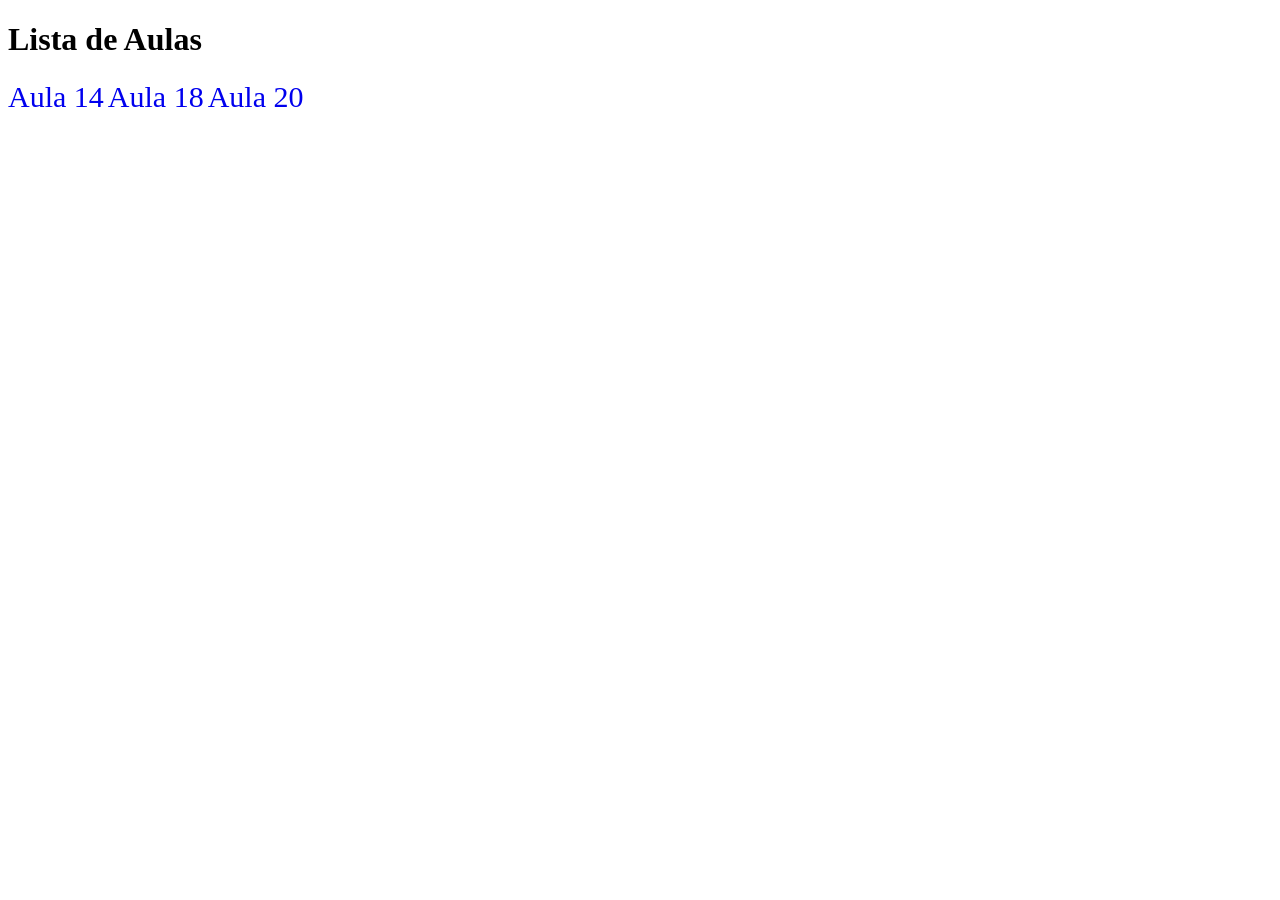
==== index.html @ 6a5aba1e "Update index.html" ====
<!DOCTYPE html>
<html lang="pt-br">

<head>
  <meta charset="UTF-8">
  <meta http-equiv="X-UA-Compatible" content="IE=edge">
  <meta name="viewport" content="width=device-width, initial-scale=1.0">
  <title>Lista de Exercícios</title>
</head>

<style>
  a {
    box-sizing: border-box;
    font-size: 30px;    
    text-decoration-line: none;    
}
</style>

<body>
    <h1>Lista de Aulas</h1>
    
  <a href="./Aula 14/index.html">Aula 14</a>
  <a href="./Aula 18/index.html">Aula 18</a>
  <a href="./Aula 20/index.html">Aula 20</a>
</body>

</html>
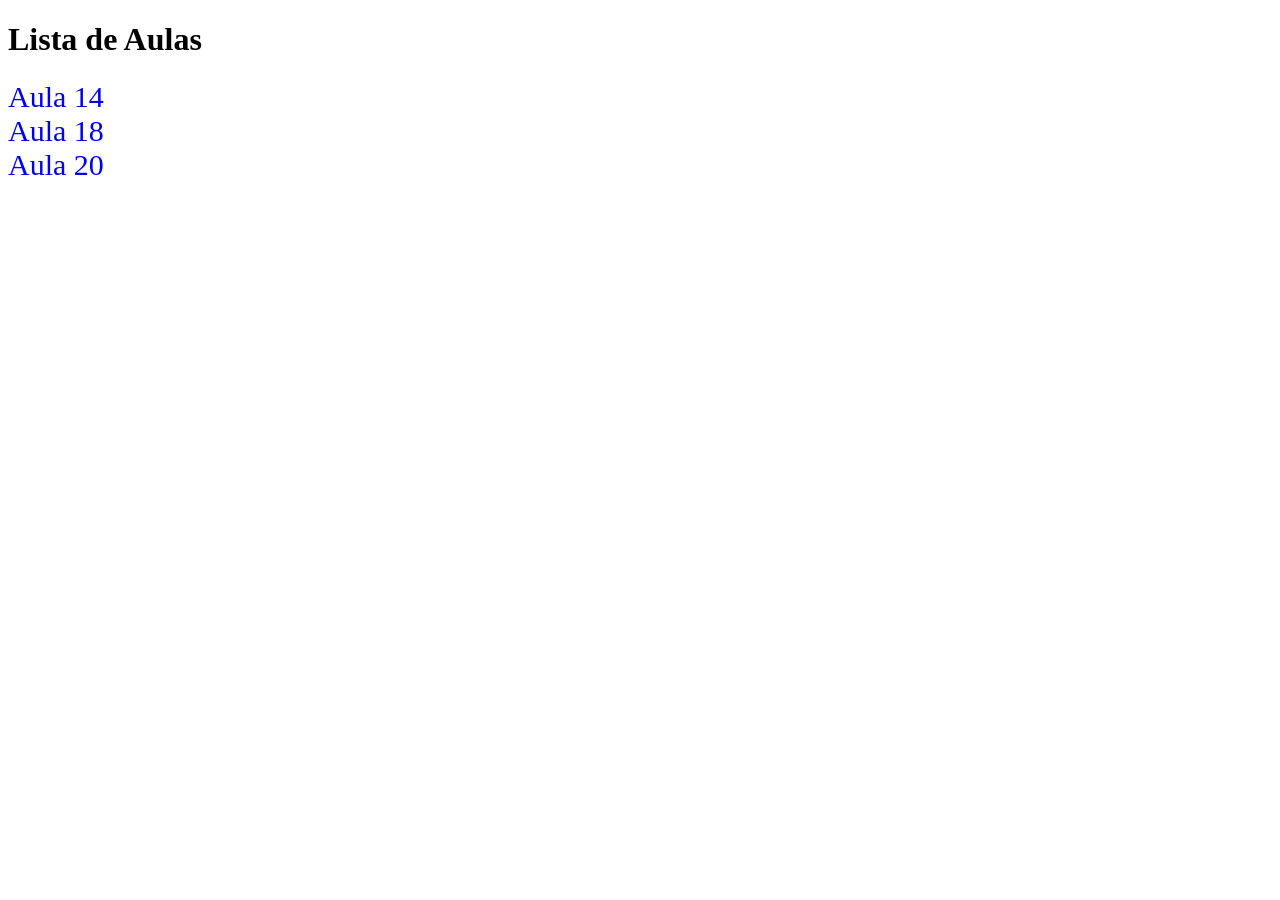
==== commit b26a1504: "Update index.html" ====
--- a/index.html
+++ b/index.html
@@ -10,7 +10,7 @@
 
 <style>
   a {
-    box-sizing: border-box;
+    display: block;
     font-size: 30px;    
     text-decoration-line: none;    
 }
@@ -22,6 +22,7 @@
   <a href="./Aula 14/index.html">Aula 14</a>
   <a href="./Aula 18/index.html">Aula 18</a>
   <a href="./Aula 20/index.html">Aula 20</a>
+  
 </body>
 
 </html>
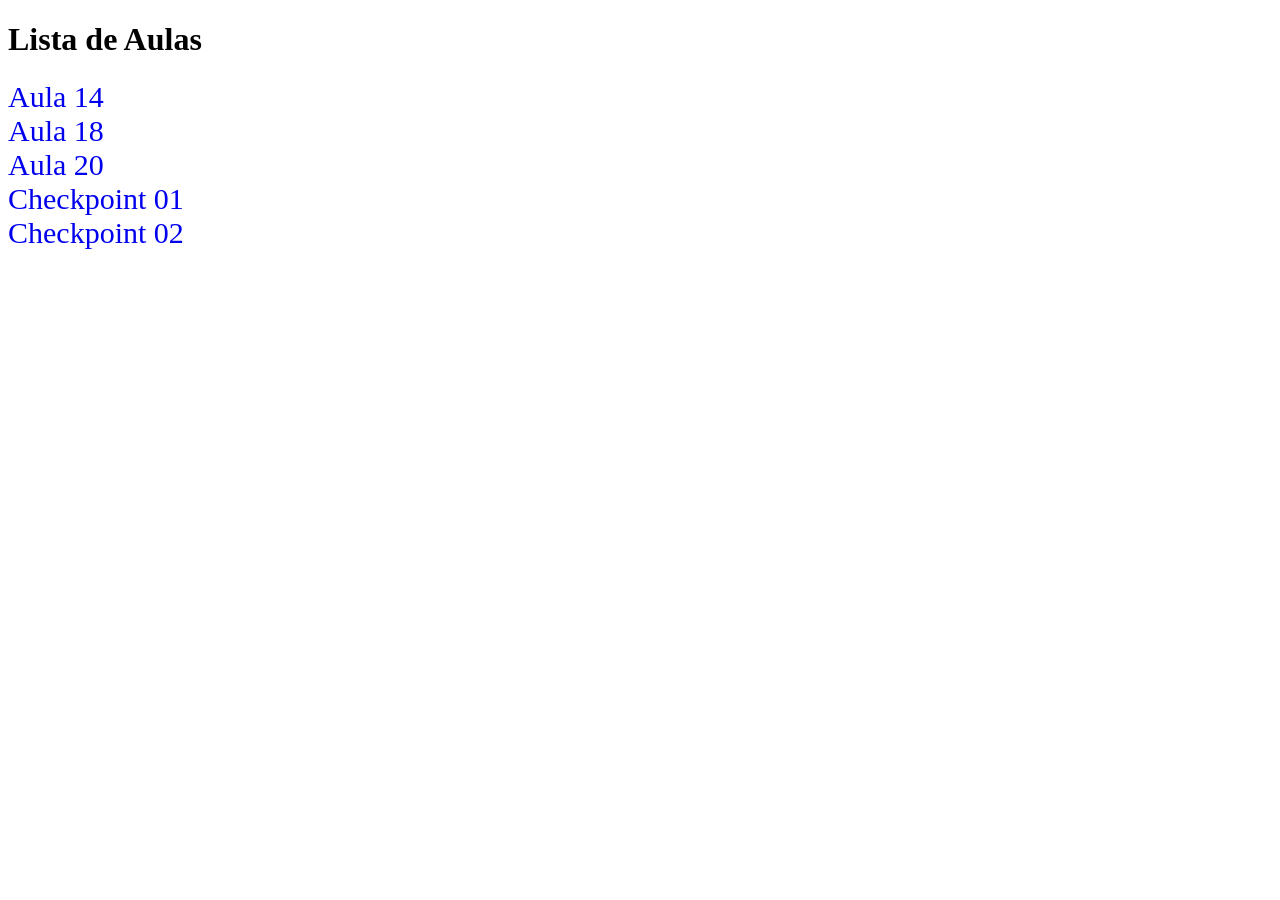
==== commit c693a1fa: "Update index.html" ====
--- a/index.html
+++ b/index.html
@@ -23,6 +23,9 @@
   <a href="./Aula 18/index.html">Aula 18</a>
   <a href="./Aula 20/index.html">Aula 20</a>
   
+  <a href="./Checkpoints/Checkpoint 1/index.html">Checkpoint 01</a>
+  <a href="./Checkpoints/Checkpoint 2/index.html">Checkpoint 02</a>
+  
 </body>
 
 </html>
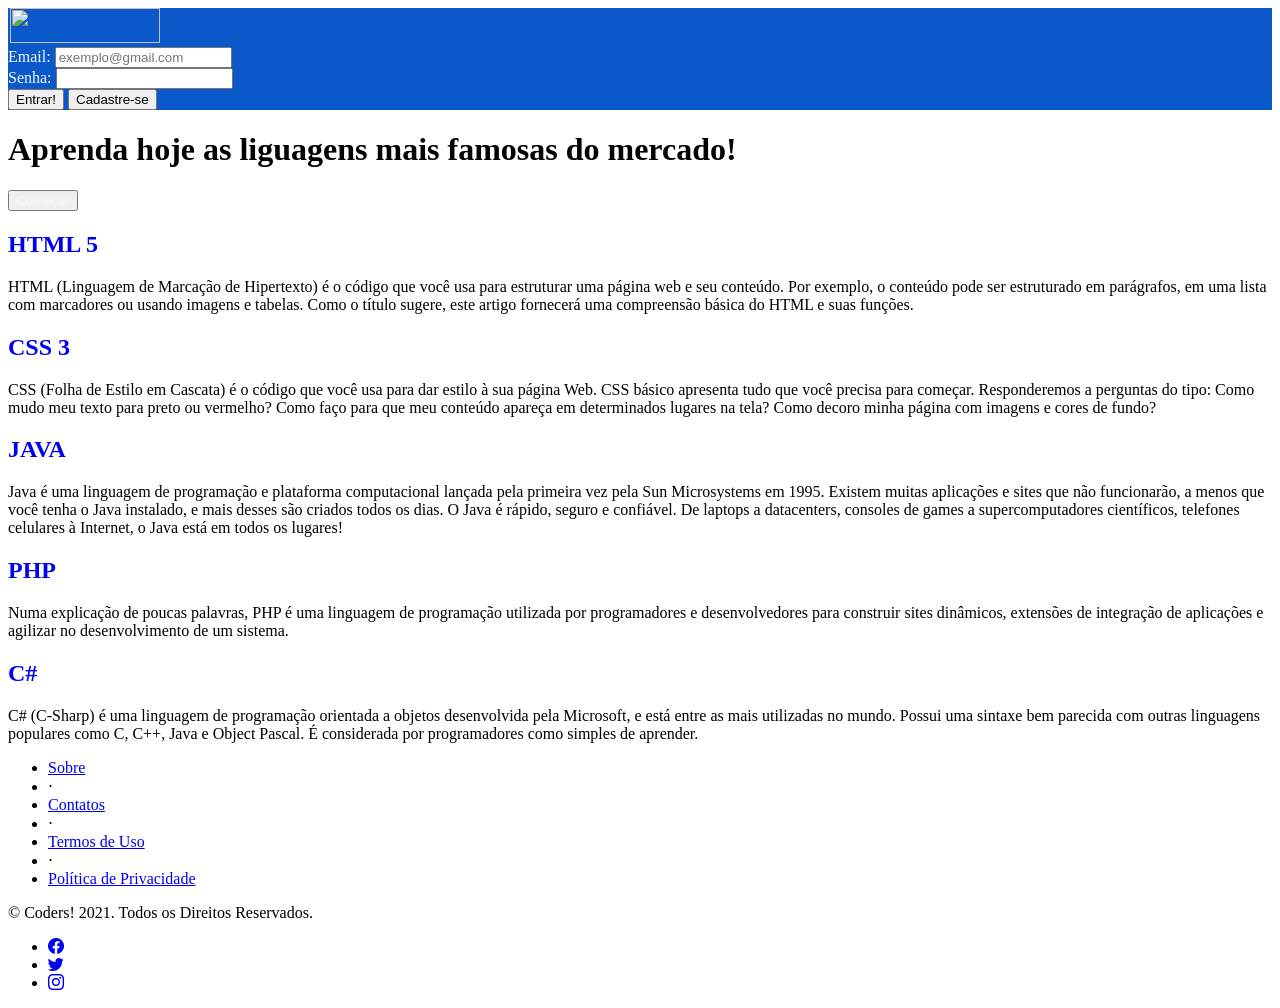
==== commit 8c50834d: "Add files via upload" ====
--- a/index.html
+++ b/index.html
@@ -1,31 +1,215 @@
 <!DOCTYPE html>
 <html lang="pt-br">
-
-<head>
-  <meta charset="UTF-8">
-  <meta http-equiv="X-UA-Compatible" content="IE=edge">
-  <meta name="viewport" content="width=device-width, initial-scale=1.0">
-  <title>Lista de Exercícios</title>
-</head>
-
-<style>
-  a {
-    display: block;
-    font-size: 30px;    
-    text-decoration-line: none;    
-}
-</style>
-
-<body>
-    <h1>Lista de Aulas</h1>
-    
-  <a href="./Aula 14/index.html">Aula 14</a>
-  <a href="./Aula 18/index.html">Aula 18</a>
-  <a href="./Aula 20/index.html">Aula 20</a>
-  
-  <a href="./Checkpoints/Checkpoint 1/index.html">Checkpoint 01</a>
-  <a href="./Checkpoints/Checkpoint 2/index.html">Checkpoint 02</a>
-  
-</body>
-
+	<head>
+		<meta charset="utf-8" />
+		<meta name="viewport" content="width=device-width, initial-scale=1, shrink-to-fit=no" />
+
+		<title><Coders!></title>
+		<!-- Favicon-->
+		<link rel="icon" type="image/x-icon" href="https://clipartart.com/images/udacity-logo-clipart-2.png" />
+		<!-- Bootstrap icons-->
+		<link
+			href="https://cdn.jsdelivr.net/npm/bootstrap-icons@1.5.0/font/bootstrap-icons.css"
+			rel="stylesheet"
+			type="text/css"
+		/>
+		<!-- Google fonts-->
+		<link
+			href="https://fonts.googleapis.com/css?family=Lato:300,400,700,300italic,400italic,700italic"
+			rel="stylesheet"
+			type="text/css"
+		/>
+		<!-- Core theme CSS (includes Bootstrap)-->
+		<link href="./css/styles.css" rel="stylesheet" />
+	</head>
+
+	<body>
+		<!-- Navigation-->
+		<nav class="navbar navbar-light bg-ligth static-top" style="background-color: #0a58ca">
+			<div class="container">
+				<div class="logo">
+					<!--só pra responsividade-->
+					<a class="navbar-brand" href="#" style="border-radius: 10%; padding: 2px; font-family: 'Comfortaa', cursive"><img src="./assets/img/CODERS.png" alt="" height="35px" width="150px"
+					/></a>
+				</div>
+				<form action="POST" class="campos">
+					<div class="campo1">
+						<label for="email" style="color: aliceblue">Email: </label>
+						<input class="login" type="email" name="email" id="email" placeholder="exemplo@gmail.com" />
+					</div>
+					<div class="campo1">
+						<label for="senha" style="color: aliceblue">Senha: </label>
+						<input class="login" type="password" name="senha" id="senha" />
+					</div>
+					<div class="butaoLogin">
+						<button class="btn loginBtn" type="submit">Entrar!</button>
+						<a href="../Register/index.html" style="text-decoration: none; color: aliceblue"> <button type="button" class="btn loginBtn">Cadastre-se</button></a>
+					</div>
+				</form>
+			</div>
+		</nav>
+
+		<!-- Masthead-->
+		<header class="masthead">
+			<div class="container position-relative">
+				<div class="row justify-content-center">
+					<div class="col-xl-6">
+						<div class="text-center text-white">
+							<!-- Page heading-->
+							<h1 class="mb-5">Aprenda hoje as liguagens mais famosas do mercado!</h1>
+
+							<button type="button" class="btn btn-primary btn-lg enabled">
+								<a href="#showcase" style="text-decoration: none; color: aliceblue">Começar</a>
+							</button>
+							<!-- Tá gambiarrádo, esse botão kkkkk -->
+						</div>
+					</div>
+				</div>
+			</div>
+		</header>
+
+		<!-- Image Showcases-->
+		<section class="showcase" id="showcase">
+			<div class="container-fluid p-0">
+				<div class="row g-0">
+					<div
+						class="col-lg-6 order-lg-2 text-white showcase-img"
+						style="
+							background-image: url('https://pixelmechanics.com.sg/wp-content/uploads/2019/06/html5-logo-for-web-development.png');
+							background-size: cover;
+							background-position: center center;
+						"
+					></div>
+					<div class="col-lg-6 order-lg-1 my-auto showcase-text">
+						<a href="./htmlEcss/html.html" style="text-decoration: none"><h2>HTML 5</h2></a>
+						<p class="lead mb-0">
+							HTML (Linguagem de Marcação de Hipertexto) é o código que você usa para estruturar uma página web e
+							seu conteúdo. Por exemplo, o conteúdo pode ser estruturado em parágrafos, em uma lista com marcadores
+							ou usando imagens e tabelas. Como o título sugere, este artigo fornecerá uma compreensão básica do
+							HTML e suas funções.
+							<!-- font: https://developer.mozilla.org/pt-BR/docs/Learn/Getting_started_with_the_web/HTML_basics -->
+						</p>
+					</div>
+				</div>
+				<div class="row g-0">
+					<div
+						class="col-lg-6 text-white showcase-img"
+						style="
+							background-image: url('https://www.htmlecsspro.com/uploads/images/2018/03/aplicando-estilos-css-1521410533.png');
+							background-position: center center;
+						"
+					></div>
+					<div class="col-lg-6 my-auto showcase-text">
+						<a href="./htmlEcss/css.html" style="text-decoration: none"><h2>CSS 3</h2></a>
+						<p class="lead mb-0">
+							CSS (Folha de Estilo em Cascata) é o código que você usa para dar estilo à sua página Web. CSS básico
+							apresenta tudo que você precisa para começar. Responderemos a perguntas do tipo: Como mudo meu texto
+							para preto ou vermelho? Como faço para que meu conteúdo apareça em determinados lugares na tela? Como
+							decoro minha página com imagens e cores de fundo?
+							<!-- font: https://developer.mozilla.org/pt-BR/docs/Learn/Getting_started_with_the_web/CSS_basics -->
+						</p>
+					</div>
+				</div>
+				<div class="row g-0">
+					<div
+						class="col-lg-6 order-lg-2 text-white showcase-img"
+						style="
+							background-image: url('https://cdn.wallpapersafari.com/95/49/8OFpch.png');
+							background-position: center center;
+						"
+					></div>
+					<div class="col-lg-6 order-lg-1 my-auto showcase-text">
+						<a href="./java/index.html" style="text-decoration: none"><h2>JAVA</h2></a>
+						<p class="lead mb-0">
+							Java é uma linguagem de programação e plataforma computacional lançada pela primeira vez pela Sun
+							Microsystems em 1995. Existem muitas aplicações e sites que não funcionarão, a menos que você tenha o
+							Java instalado, e mais desses são criados todos os dias. O Java é rápido, seguro e confiável. De
+							laptops a datacenters, consoles de games a supercomputadores científicos, telefones celulares à
+							Internet, o Java está em todos os lugares!
+							<!-- font: https://www.java.com/pt-BR/download/help/whatis_java.html -->
+						</p>
+					</div>
+				</div>
+				<div class="row g-0">
+					<div
+						class="col-lg-6 text-white showcase-img"
+						style="
+							background-image: url('https://blog.schoolofnet.com/wp-content/uploads/2019/01/php-leader-1024x524.png');
+							background-position: center center;
+						"
+					></div>
+					<div class="col-lg-6 my-auto showcase-text">
+						<a href="./php/index.html" style="text-decoration: none"><h2>PHP</h2></a>
+						<p class="lead mb-0">
+							Numa explicação de poucas palavras, PHP é uma linguagem de programação utilizada por programadores e
+							desenvolvedores para construir sites dinâmicos, extensões de integração de aplicações e agilizar no
+							desenvolvimento de um sistema.
+							<!-- font: https://www.hostinger.com.br/tutoriais/o-que-e-php-guia-basico -->
+						</p>
+					</div>
+				</div>
+
+				<div class="row g-0">
+					<div
+						class="col-lg-6 order-lg-2 text-white showcase-img"
+						style="
+							background-image: url('https://dkrn4sk0rn31v.cloudfront.net/uploads/2018/01/22145352/ONDE-COMECAR-C-SHARP.png');
+							background-position: center center;
+						"
+					></div>
+					<div class="col-lg-6 order-lg-1 my-auto showcase-text">
+						<a href="./c++++/index.html" style="text-decoration: none"><h2>C#</h2></a>
+						<p class="lead mb-0">
+							C# (C-Sharp) é uma linguagem de programação orientada a objetos desenvolvida pela Microsoft, e está
+							entre as mais utilizadas no mundo. Possui uma sintaxe bem parecida com outras linguagens populares
+							como C, C++, Java e Object Pascal. É considerada por programadores como simples de aprender.
+							<!-- Font: https://www.portalgsti.com.br/csharp/sobre/ -->
+						</p>
+					</div>
+				</div>
+			</div>
+		</section>
+
+		<!-- Footer-->
+		<footer class="footer bg-body">
+			<div class="container">
+				<div class="row">
+					<div class="col-lg-6 h-100 text-center text-lg-start my-auto">
+						<ul class="list-inline mb-2">
+							<li class="list-inline-item"><a href="./sobre.html">Sobre</a></li>
+							<li class="list-inline-item">⋅</li>
+							<li class="list-inline-item"><a href="#!">Contatos</a></li>
+							<li class="list-inline-item">⋅</li>
+							<li class="list-inline-item"><a href="./contrucao.html">Termos de Uso</a></li>
+							<li class="list-inline-item">⋅</li>
+							<li class="list-inline-item"><a href="./contrucao.html">Política de Privacidade</a></li>
+						</ul>
+						<p class="text-muted small mb-4 mb-lg-0">&copy; Coders! 2021. Todos os Direitos Reservados.</p>
+					</div>
+					<div class="col-lg-6 h-100 text-center text-lg-end my-auto">
+						<ul class="list-inline mb-0">
+							<li class="list-inline-item me-4">
+								<a href="https://www.facebook.com/"><i class="bi-facebook fs-3"></i></a>
+							</li>
+							<li class="list-inline-item me-4">
+								<a href="https://twitter.com/twitterbrasil"><i class="bi-twitter fs-3"></i></a>
+							</li>
+							<li class="list-inline-item">
+								<a href="https://www.instagram.com/"><i class="bi-instagram fs-3"></i></a>
+							</li>
+						</ul>
+					</div>
+				</div>
+			</div>
+		</footer>
+		<!-- Bootstrap core JS-->
+		<script src="https://cdn.jsdelivr.net/npm/bootstrap@5.1.0/dist/js/bootstrap.bundle.min.js"></script>
+		<!-- Core theme JS-->
+		<script src="js/scripts.js"></script>
+		<!-- * * * * * * * * * * * * * * * * * * * * * * * * * * * * * * * * * * * * * * * *-->
+		<!-- * *                               SB Forms JS                               * *-->
+		<!-- * * Activate your form at https://startbootstrap.com/solution/contact-forms * *-->
+		<!-- * * * * * * * * * * * * * * * * * * * * * * * * * * * * * * * * * * * * * * * *-->
+		<script src="https://cdn.startbootstrap.com/sb-forms-latest.js"></script>
+	</body>
 </html>
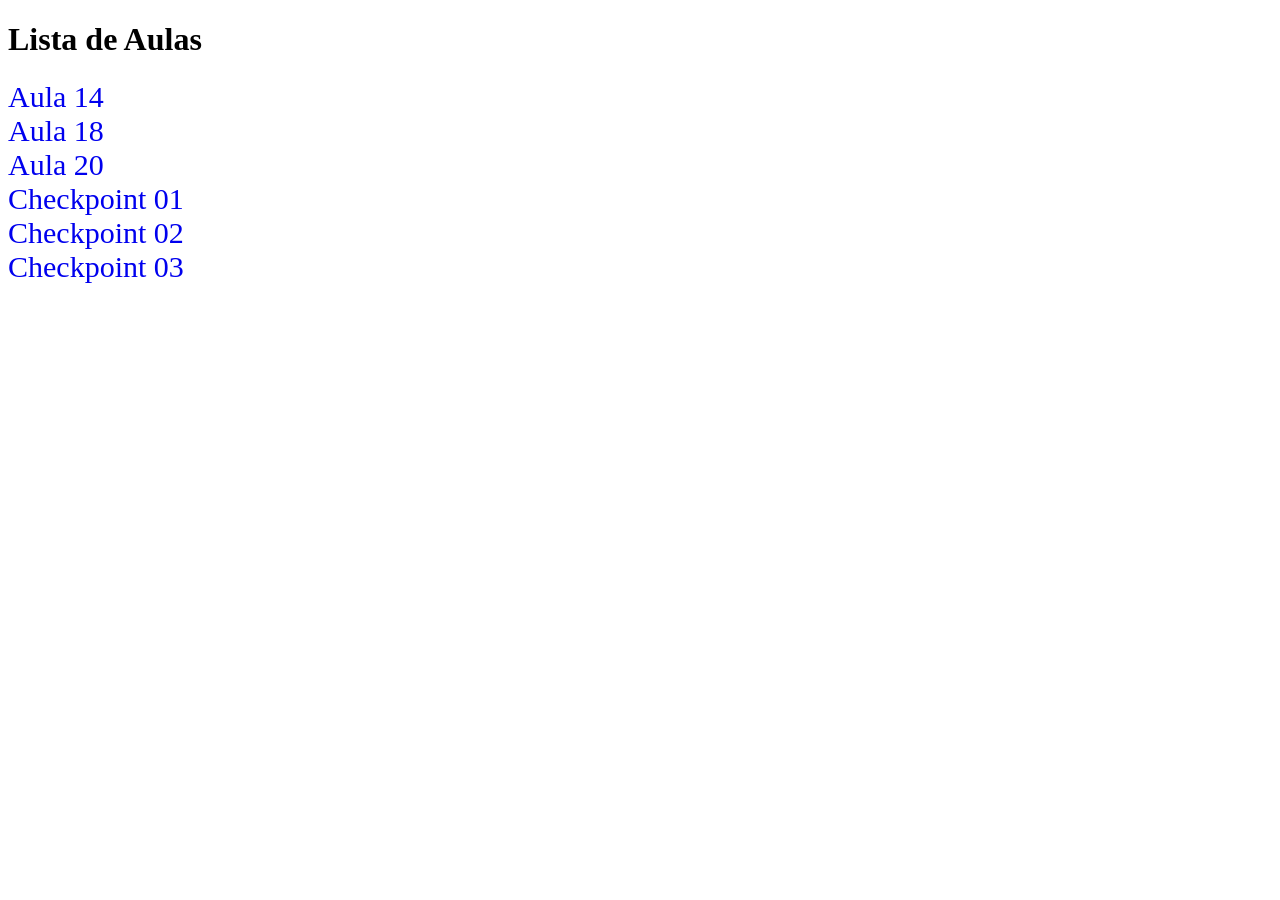
==== commit cb810a01: "Create index.html" ====
--- a/index.html
+++ b/index.html
@@ -1,215 +1,27 @@
 <!DOCTYPE html>
 <html lang="pt-br">
-	<head>
-		<meta charset="utf-8" />
-		<meta name="viewport" content="width=device-width, initial-scale=1, shrink-to-fit=no" />
+<head>
+  <meta charset="UTF-8">
+  <meta http-equiv="X-UA-Compatible" content="IE=edge">
+  <meta name="viewport" content="width=device-width, initial-scale=1.0">
+  <title>Lista de Exercícios</title>
+</head>
+<style>
+  a {
+    display: block;
+    font-size: 30px;    
+    text-decoration-line: none;    
+}
+</style>
+<body>
+    <h1>Lista de Aulas</h1>
+    
+  <a href="./Aula 14/index.html">Aula 14</a>
+  <a href="./Aula 18/index.html">Aula 18</a>
+  <a href="./Aula 20/index.html">Aula 20</a>
 
-		<title><Coders!></title>
-		<!-- Favicon-->
-		<link rel="icon" type="image/x-icon" href="https://clipartart.com/images/udacity-logo-clipart-2.png" />
-		<!-- Bootstrap icons-->
-		<link
-			href="https://cdn.jsdelivr.net/npm/bootstrap-icons@1.5.0/font/bootstrap-icons.css"
-			rel="stylesheet"
-			type="text/css"
-		/>
-		<!-- Google fonts-->
-		<link
-			href="https://fonts.googleapis.com/css?family=Lato:300,400,700,300italic,400italic,700italic"
-			rel="stylesheet"
-			type="text/css"
-		/>
-		<!-- Core theme CSS (includes Bootstrap)-->
-		<link href="./css/styles.css" rel="stylesheet" />
-	</head>
+  <a href="./Checkpoints/Checkpoint 1/index.html">Checkpoint 01</a>
+  <a href="./Checkpoints/Checkpoint 2/index.html">Checkpoint 02</a>
+  <a href="./Checkpoints/Checkpoint 3/index.html">Checkpoint 03</a>
 
-	<body>
-		<!-- Navigation-->
-		<nav class="navbar navbar-light bg-ligth static-top" style="background-color: #0a58ca">
-			<div class="container">
-				<div class="logo">
-					<!--só pra responsividade-->
-					<a class="navbar-brand" href="#" style="border-radius: 10%; padding: 2px; font-family: 'Comfortaa', cursive"><img src="./assets/img/CODERS.png" alt="" height="35px" width="150px"
-					/></a>
-				</div>
-				<form action="POST" class="campos">
-					<div class="campo1">
-						<label for="email" style="color: aliceblue">Email: </label>
-						<input class="login" type="email" name="email" id="email" placeholder="exemplo@gmail.com" />
-					</div>
-					<div class="campo1">
-						<label for="senha" style="color: aliceblue">Senha: </label>
-						<input class="login" type="password" name="senha" id="senha" />
-					</div>
-					<div class="butaoLogin">
-						<button class="btn loginBtn" type="submit">Entrar!</button>
-						<a href="../Register/index.html" style="text-decoration: none; color: aliceblue"> <button type="button" class="btn loginBtn">Cadastre-se</button></a>
-					</div>
-				</form>
-			</div>
-		</nav>
-
-		<!-- Masthead-->
-		<header class="masthead">
-			<div class="container position-relative">
-				<div class="row justify-content-center">
-					<div class="col-xl-6">
-						<div class="text-center text-white">
-							<!-- Page heading-->
-							<h1 class="mb-5">Aprenda hoje as liguagens mais famosas do mercado!</h1>
-
-							<button type="button" class="btn btn-primary btn-lg enabled">
-								<a href="#showcase" style="text-decoration: none; color: aliceblue">Começar</a>
-							</button>
-							<!-- Tá gambiarrádo, esse botão kkkkk -->
-						</div>
-					</div>
-				</div>
-			</div>
-		</header>
-
-		<!-- Image Showcases-->
-		<section class="showcase" id="showcase">
-			<div class="container-fluid p-0">
-				<div class="row g-0">
-					<div
-						class="col-lg-6 order-lg-2 text-white showcase-img"
-						style="
-							background-image: url('https://pixelmechanics.com.sg/wp-content/uploads/2019/06/html5-logo-for-web-development.png');
-							background-size: cover;
-							background-position: center center;
-						"
-					></div>
-					<div class="col-lg-6 order-lg-1 my-auto showcase-text">
-						<a href="./htmlEcss/html.html" style="text-decoration: none"><h2>HTML 5</h2></a>
-						<p class="lead mb-0">
-							HTML (Linguagem de Marcação de Hipertexto) é o código que você usa para estruturar uma página web e
-							seu conteúdo. Por exemplo, o conteúdo pode ser estruturado em parágrafos, em uma lista com marcadores
-							ou usando imagens e tabelas. Como o título sugere, este artigo fornecerá uma compreensão básica do
-							HTML e suas funções.
-							<!-- font: https://developer.mozilla.org/pt-BR/docs/Learn/Getting_started_with_the_web/HTML_basics -->
-						</p>
-					</div>
-				</div>
-				<div class="row g-0">
-					<div
-						class="col-lg-6 text-white showcase-img"
-						style="
-							background-image: url('https://www.htmlecsspro.com/uploads/images/2018/03/aplicando-estilos-css-1521410533.png');
-							background-position: center center;
-						"
-					></div>
-					<div class="col-lg-6 my-auto showcase-text">
-						<a href="./htmlEcss/css.html" style="text-decoration: none"><h2>CSS 3</h2></a>
-						<p class="lead mb-0">
-							CSS (Folha de Estilo em Cascata) é o código que você usa para dar estilo à sua página Web. CSS básico
-							apresenta tudo que você precisa para começar. Responderemos a perguntas do tipo: Como mudo meu texto
-							para preto ou vermelho? Como faço para que meu conteúdo apareça em determinados lugares na tela? Como
-							decoro minha página com imagens e cores de fundo?
-							<!-- font: https://developer.mozilla.org/pt-BR/docs/Learn/Getting_started_with_the_web/CSS_basics -->
-						</p>
-					</div>
-				</div>
-				<div class="row g-0">
-					<div
-						class="col-lg-6 order-lg-2 text-white showcase-img"
-						style="
-							background-image: url('https://cdn.wallpapersafari.com/95/49/8OFpch.png');
-							background-position: center center;
-						"
-					></div>
-					<div class="col-lg-6 order-lg-1 my-auto showcase-text">
-						<a href="./java/index.html" style="text-decoration: none"><h2>JAVA</h2></a>
-						<p class="lead mb-0">
-							Java é uma linguagem de programação e plataforma computacional lançada pela primeira vez pela Sun
-							Microsystems em 1995. Existem muitas aplicações e sites que não funcionarão, a menos que você tenha o
-							Java instalado, e mais desses são criados todos os dias. O Java é rápido, seguro e confiável. De
-							laptops a datacenters, consoles de games a supercomputadores científicos, telefones celulares à
-							Internet, o Java está em todos os lugares!
-							<!-- font: https://www.java.com/pt-BR/download/help/whatis_java.html -->
-						</p>
-					</div>
-				</div>
-				<div class="row g-0">
-					<div
-						class="col-lg-6 text-white showcase-img"
-						style="
-							background-image: url('https://blog.schoolofnet.com/wp-content/uploads/2019/01/php-leader-1024x524.png');
-							background-position: center center;
-						"
-					></div>
-					<div class="col-lg-6 my-auto showcase-text">
-						<a href="./php/index.html" style="text-decoration: none"><h2>PHP</h2></a>
-						<p class="lead mb-0">
-							Numa explicação de poucas palavras, PHP é uma linguagem de programação utilizada por programadores e
-							desenvolvedores para construir sites dinâmicos, extensões de integração de aplicações e agilizar no
-							desenvolvimento de um sistema.
-							<!-- font: https://www.hostinger.com.br/tutoriais/o-que-e-php-guia-basico -->
-						</p>
-					</div>
-				</div>
-
-				<div class="row g-0">
-					<div
-						class="col-lg-6 order-lg-2 text-white showcase-img"
-						style="
-							background-image: url('https://dkrn4sk0rn31v.cloudfront.net/uploads/2018/01/22145352/ONDE-COMECAR-C-SHARP.png');
-							background-position: center center;
-						"
-					></div>
-					<div class="col-lg-6 order-lg-1 my-auto showcase-text">
-						<a href="./c++++/index.html" style="text-decoration: none"><h2>C#</h2></a>
-						<p class="lead mb-0">
-							C# (C-Sharp) é uma linguagem de programação orientada a objetos desenvolvida pela Microsoft, e está
-							entre as mais utilizadas no mundo. Possui uma sintaxe bem parecida com outras linguagens populares
-							como C, C++, Java e Object Pascal. É considerada por programadores como simples de aprender.
-							<!-- Font: https://www.portalgsti.com.br/csharp/sobre/ -->
-						</p>
-					</div>
-				</div>
-			</div>
-		</section>
-
-		<!-- Footer-->
-		<footer class="footer bg-body">
-			<div class="container">
-				<div class="row">
-					<div class="col-lg-6 h-100 text-center text-lg-start my-auto">
-						<ul class="list-inline mb-2">
-							<li class="list-inline-item"><a href="./sobre.html">Sobre</a></li>
-							<li class="list-inline-item">⋅</li>
-							<li class="list-inline-item"><a href="#!">Contatos</a></li>
-							<li class="list-inline-item">⋅</li>
-							<li class="list-inline-item"><a href="./contrucao.html">Termos de Uso</a></li>
-							<li class="list-inline-item">⋅</li>
-							<li class="list-inline-item"><a href="./contrucao.html">Política de Privacidade</a></li>
-						</ul>
-						<p class="text-muted small mb-4 mb-lg-0">&copy; Coders! 2021. Todos os Direitos Reservados.</p>
-					</div>
-					<div class="col-lg-6 h-100 text-center text-lg-end my-auto">
-						<ul class="list-inline mb-0">
-							<li class="list-inline-item me-4">
-								<a href="https://www.facebook.com/"><i class="bi-facebook fs-3"></i></a>
-							</li>
-							<li class="list-inline-item me-4">
-								<a href="https://twitter.com/twitterbrasil"><i class="bi-twitter fs-3"></i></a>
-							</li>
-							<li class="list-inline-item">
-								<a href="https://www.instagram.com/"><i class="bi-instagram fs-3"></i></a>
-							</li>
-						</ul>
-					</div>
-				</div>
-			</div>
-		</footer>
-		<!-- Bootstrap core JS-->
-		<script src="https://cdn.jsdelivr.net/npm/bootstrap@5.1.0/dist/js/bootstrap.bundle.min.js"></script>
-		<!-- Core theme JS-->
-		<script src="js/scripts.js"></script>
-		<!-- * * * * * * * * * * * * * * * * * * * * * * * * * * * * * * * * * * * * * * * *-->
-		<!-- * *                               SB Forms JS                               * *-->
-		<!-- * * Activate your form at https://startbootstrap.com/solution/contact-forms * *-->
-		<!-- * * * * * * * * * * * * * * * * * * * * * * * * * * * * * * * * * * * * * * * *-->
-		<script src="https://cdn.startbootstrap.com/sb-forms-latest.js"></script>
-	</body>
-</html>
+</body>
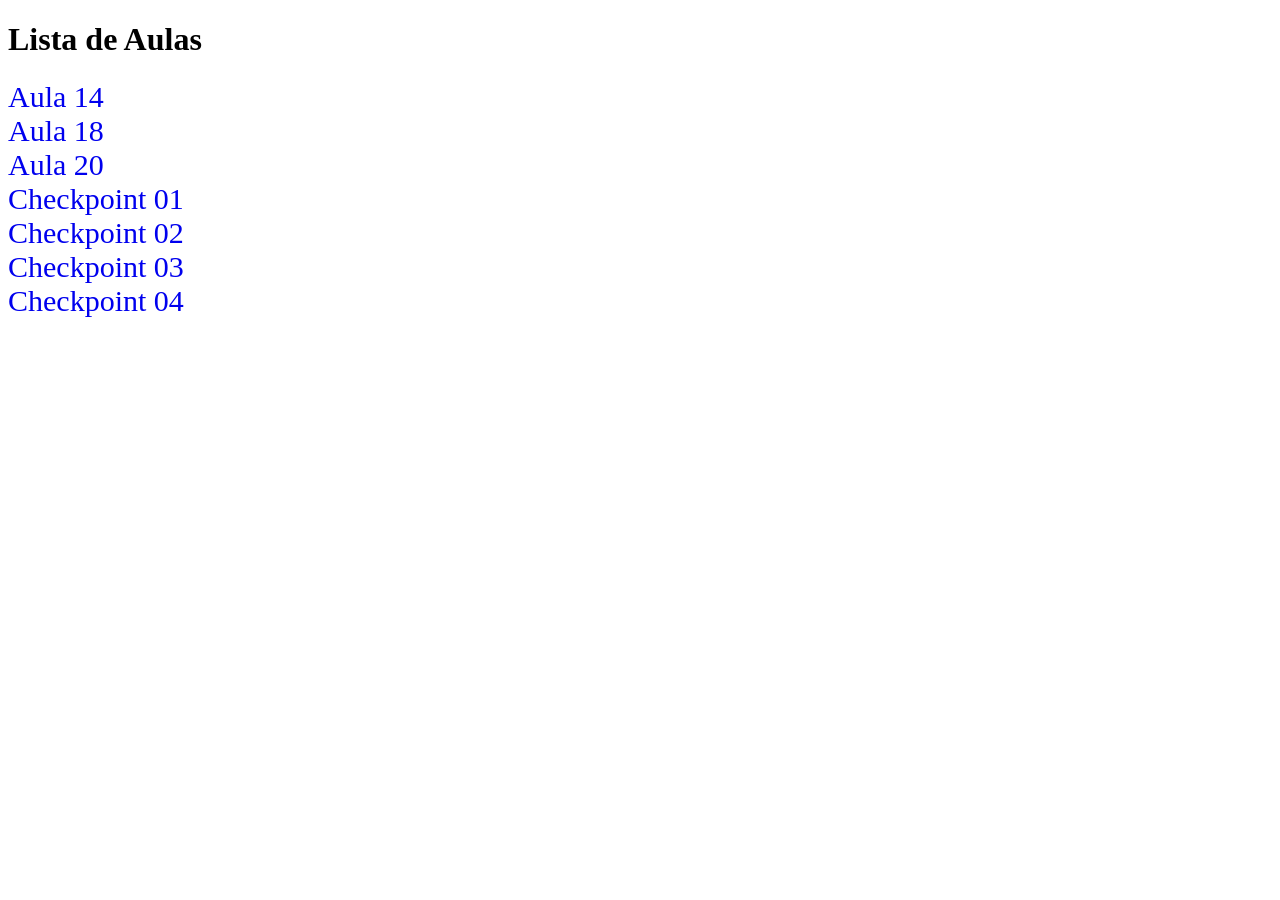
==== commit a8e63870: "Update index.html" ====
--- a/index.html
+++ b/index.html
@@ -20,8 +20,9 @@
   <a href="./Aula 18/index.html">Aula 18</a>
   <a href="./Aula 20/index.html">Aula 20</a>
 
-  <a href="./Checkpoints/Checkpoint 1/index.html">Checkpoint 01</a>
-  <a href="./Checkpoints/Checkpoint 2/index.html">Checkpoint 02</a>
-  <a href="./Checkpoints/Checkpoint 3/index.html">Checkpoint 03</a>
+  <a href="./Checkpoint 1/index.html">Checkpoint 01</a>
+  <a href="./Checkpoint 2/index.html">Checkpoint 02</a>
+  <a href="./Checkpoint 3/index.html">Checkpoint 03</a>
+  <a href="./Checkpoint 4/index.html">Checkpoint 04</a>
 
 </body>
